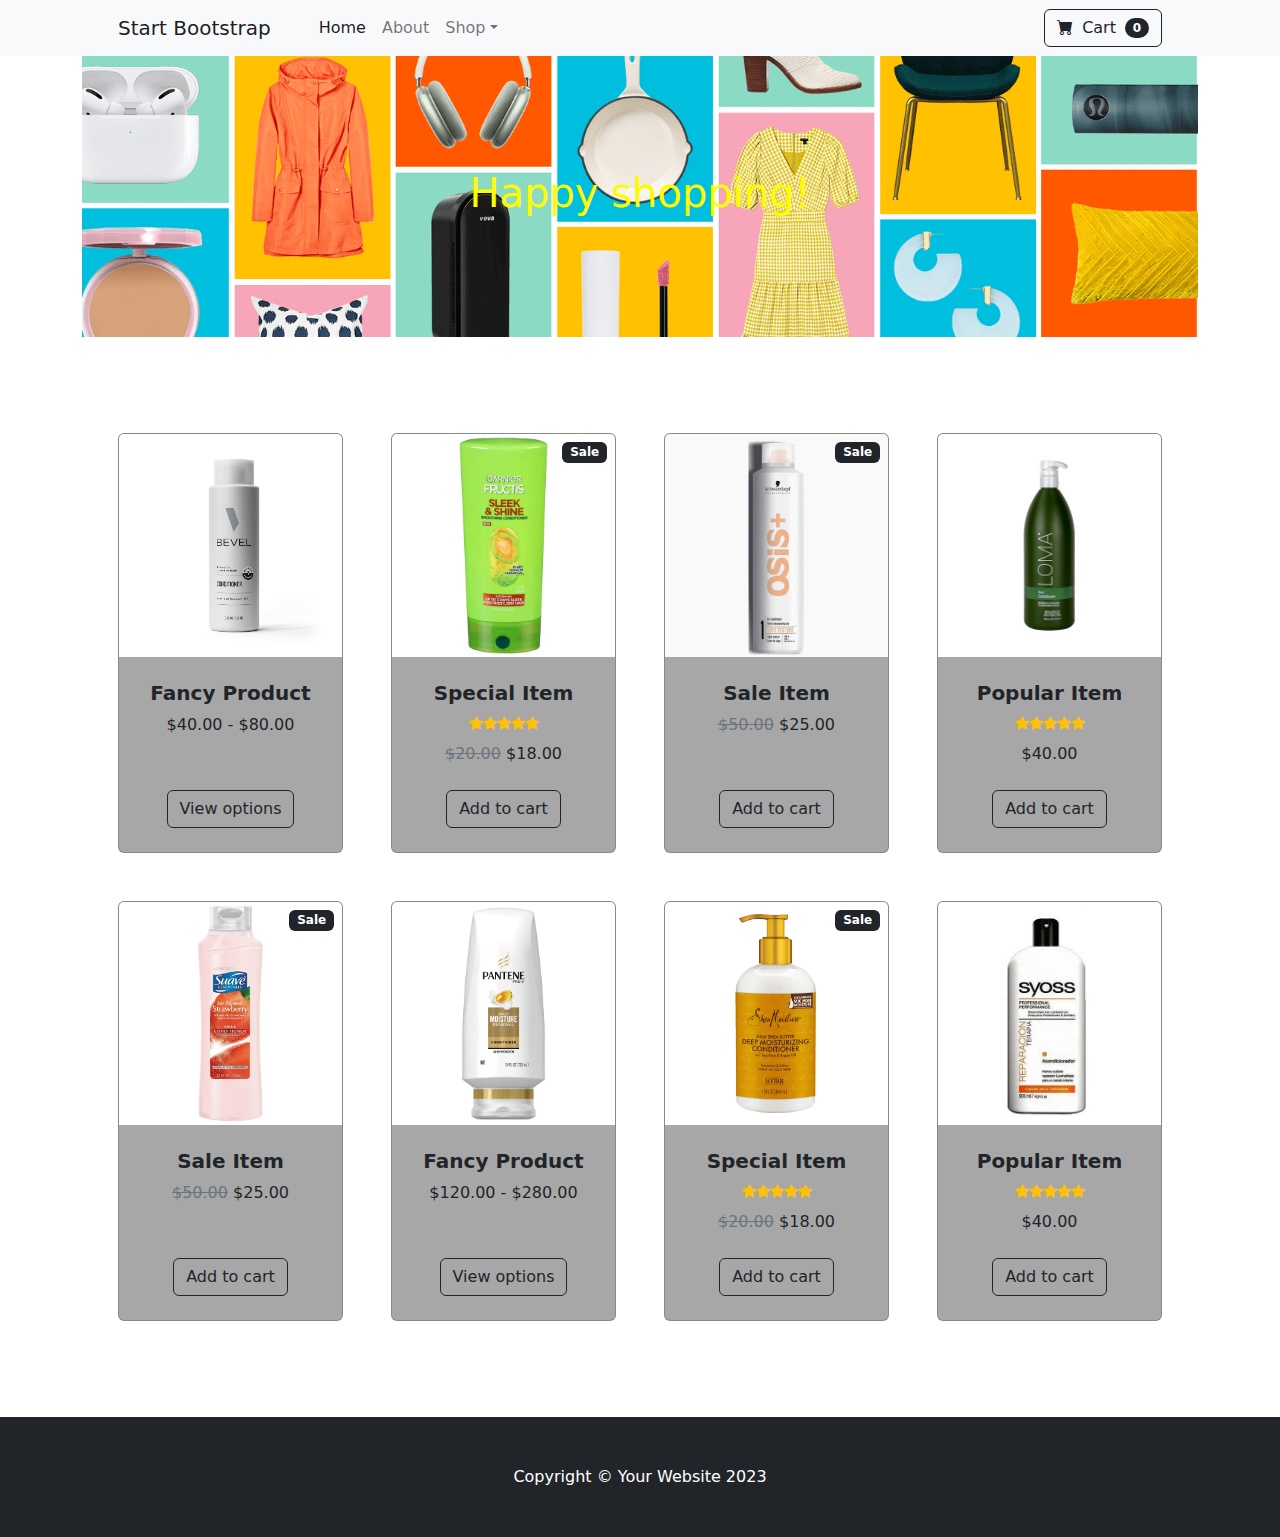
==== index.html @ f8e477b7 "reorganize folder & image names" ====
<!DOCTYPE html>
<html lang="en">
    <head>
        <meta charset="utf-8" />
        <meta name="viewport" content="width=device-width, initial-scale=1, shrink-to-fit=no" />
        <meta name="description" content="" />
        <meta name="author" content="" />
        <title>Shop Homepage - Start Bootstrap Template</title>
        <!-- Favicon-->
        <link rel="icon" type="image/x-icon" href="assets/favicon.ico" />
        <!-- Bootstrap icons-->
        <link href="https://cdn.jsdelivr.net/npm/bootstrap-icons@1.5.0/font/bootstrap-icons.css" rel="stylesheet" />
        <!-- Core theme CSS (includes Bootstrap)-->
        <link href="css/styles.css" rel="stylesheet" />
    </head>
    <body>
        <!-- Navigation-->
        <nav class="navbar navbar-expand-lg navbar-light bg-light">
            <div class="container px-4 px-lg-5">
                <a class="navbar-brand" href="#!">Start Bootstrap</a>
                <button class="navbar-toggler" type="button" data-bs-toggle="collapse" data-bs-target="#navbarSupportedContent" aria-controls="navbarSupportedContent" aria-expanded="false" aria-label="Toggle navigation"><span class="navbar-toggler-icon"></span></button>
                <div class="collapse navbar-collapse" id="navbarSupportedContent">
                    <ul class="navbar-nav me-auto mb-2 mb-lg-0 ms-lg-4">
                        <li class="nav-item"><a class="nav-link active" aria-current="page" href="#!">Home</a></li>
                        <li class="nav-item"><a class="nav-link" href="#!">About</a></li>
                        <li class="nav-item dropdown">
                            <a class="nav-link dropdown-toggle" id="navbarDropdown" href="#" role="button" data-bs-toggle="dropdown" aria-expanded="false">Shop</a>
                            <ul class="dropdown-menu" aria-labelledby="navbarDropdown">
                                <li><a class="dropdown-item" href="#">All Products</a></li>
                                <li><hr class="dropdown-divider" /></li>
                                <li><a class="dropdown-item" href="#">Popular Items</a></li>
                                <li><a class="dropdown-item" href="#">New Arrivals</a></li>
                            </ul>
                        </li>
                    </ul>
                    <form class="d-flex">
                        <button class="btn btn-outline-dark" type="submit">
                            <i class="bi-cart-fill me-1"></i>
                            Cart
                            <span class="badge bg-dark text-white ms-1 rounded-pill">0</span>
                        </button>
                    </form>
                </div>
            </div>
        </nav>
        <!-- Header-->
        <!-- <header class="bg-dark py-5">
            <div class="container px-4 px-lg-5 my-5">
                <div class="text-center text-white">
                    <h1 class="display-4 fw-bolder">Shop in style</h1>
                    <p class="lead fw-normal text-white-50 mb-0">With this shop hompeage template</p>
                </div>
            </div>
        </header> -->
        <!-- <div class="jumbotron jumbotron-fluid">
            <div class="container">
                <img src="img/Header_Shopping-37b684dfe72246f5ab192ad5acafbde6.png" alt="Image description" class="img-fluid inverted-img">
            </div>
        </div> -->
        <div class="jumbotron jumbotron-fluid">
            <div class="container position-relative">
                <img src="img/header.png" alt="Image description" class="img-fluid inverted-img">
                <div class="text-overlay position-absolute top-50 start-50 translate-middle">
                    <h1 style="color:rgb(255, 251, 0);">Happy shopping!</h1>
                </div>
            </div>
        </div>
        
        
        
        <!-- Section-->
        <section class="py-5">
            <div class="container px-4 px-lg-5 mt-5">
                <div class="row gx-4 gx-lg-5 row-cols-2 row-cols-md-3 row-cols-xl-4 justify-content-center">
                    <div class="col mb-5">
                        <div class="card h-100">
                            <!-- Product image-->
                            <img class="card-img-top" src="img/bevel.png" alt="..." />
                            <!-- Product details-->
                            <div class="card-body p-4">
                                <div class="text-center">
                                    <!-- Product name-->
                                    <h5 class="fw-bolder">Fancy Product</h5>
                                    <!-- Product price-->
                                    $40.00 - $80.00
                                </div>
                            </div>
                            <!-- Product actions-->
                            <div class="card-footer p-4 pt-0 border-top-0 bg-transparent">
                                <div class="text-center"><a class="btn btn-outline-dark mt-auto" href="#">View options</a></div>
                            </div>
                        </div>
                    </div>
                    <div class="col mb-5">
                        <div class="card h-100">
                            <!-- Sale badge-->
                            <div class="badge bg-dark text-white position-absolute" style="top: 0.5rem; right: 0.5rem">Sale</div>
                            <!-- Product image-->
                            <img class="card-img-top" src="img/garnier-fructis.webp" alt="..." />
                            <!-- Product details-->
                            <div class="card-body p-4">
                                <div class="text-center">
                                    <!-- Product name-->
                                    <h5 class="fw-bolder">Special Item</h5>
                                    <!-- Product reviews-->
                                    <div class="d-flex justify-content-center small text-warning mb-2">
                                        <div class="bi-star-fill"></div>
                                        <div class="bi-star-fill"></div>
                                        <div class="bi-star-fill"></div>
                                        <div class="bi-star-fill"></div>
                                        <div class="bi-star-fill"></div>
                                    </div>
                                    <!-- Product price-->
                                    <span class="text-muted text-decoration-line-through">$20.00</span>
                                    $18.00
                                </div>
                            </div>
                            <!-- Product actions-->
                            <div class="card-footer p-4 pt-0 border-top-0 bg-transparent">
                                <div class="text-center"><a class="btn btn-outline-dark mt-auto" href="#">Add to cart</a></div>
                            </div>
                        </div>
                    </div>
                    <div class="col mb-5">
                        <div class="card h-100">
                            <!-- Sale badge-->
                            <div class="badge bg-dark text-white position-absolute" style="top: 0.5rem; right: 0.5rem">Sale</div>
                            <!-- Product image-->
                            <img class="card-img-top" src="img/osis.webp" alt="..." />
                            <!-- Product details-->
                            <div class="card-body p-4">
                                <div class="text-center">
                                    <!-- Product name-->
                                    <h5 class="fw-bolder">Sale Item</h5>
                                    <!-- Product price-->
                                    <span class="text-muted text-decoration-line-through">$50.00</span>
                                    $25.00
                                </div>
                            </div>
                            <!-- Product actions-->
                            <div class="card-footer p-4 pt-0 border-top-0 bg-transparent">
                                <div class="text-center"><a class="btn btn-outline-dark mt-auto" href="#">Add to cart</a></div>
                            </div>
                        </div>
                    </div>
                    <div class="col mb-5">
                        <div class="card h-100">
                            <!-- Product image-->
                            <img class="card-img-top" src="img/Loma.webp" alt="..." />
                            <!-- Product details-->
                            <div class="card-body p-4">
                                <div class="text-center">
                                    <!-- Product name-->
                                    <h5 class="fw-bolder">Popular Item</h5>
                                    <!-- Product reviews-->
                                    <div class="d-flex justify-content-center small text-warning mb-2">
                                        <div class="bi-star-fill"></div>
                                        <div class="bi-star-fill"></div>
                                        <div class="bi-star-fill"></div>
                                        <div class="bi-star-fill"></div>
                                        <div class="bi-star-fill"></div>
                                    </div>
                                    <!-- Product price-->
                                    $40.00
                                </div>
                            </div>
                            <!-- Product actions-->
                            <div class="card-footer p-4 pt-0 border-top-0 bg-transparent">
                                <div class="text-center"><a class="btn btn-outline-dark mt-auto" href="#">Add to cart</a></div>
                            </div>
                        </div>
                    </div>
                    <div class="col mb-5">
                        <div class="card h-100">
                            <!-- Sale badge-->
                            <div class="badge bg-dark text-white position-absolute" style="top: 0.5rem; right: 0.5rem">Sale</div>
                            <!-- Product image-->
                            <img class="card-img-top" src="img/Suave.webp" alt="..." />
                            <!-- Product details-->
                            <div class="card-body p-4">
                                <div class="text-center">
                                    <!-- Product name-->
                                    <h5 class="fw-bolder">Sale Item</h5>
                                    <!-- Product price-->
                                    <span class="text-muted text-decoration-line-through">$50.00</span>
                                    $25.00
                                </div>
                            </div>
                            <!-- Product actions-->
                            <div class="card-footer p-4 pt-0 border-top-0 bg-transparent">
                                <div class="text-center"><a class="btn btn-outline-dark mt-auto" href="#">Add to cart</a></div>
                            </div>
                        </div>
                    </div>
                    <div class="col mb-5">
                        <div class="card h-100">
                            <!-- Product image-->
                            <img class="card-img-top" src="img/pantene.jpg" alt="..." />
                            <!-- Product details-->
                            <div class="card-body p-4">
                                <div class="text-center">
                                    <!-- Product name-->
                                    <h5 class="fw-bolder">Fancy Product</h5>
                                    <!-- Product price-->
                                    $120.00 - $280.00
                                </div>
                            </div>
                            <!-- Product actions-->
                            <div class="card-footer p-4 pt-0 border-top-0 bg-transparent">
                                <div class="text-center"><a class="btn btn-outline-dark mt-auto" href="#">View options</a></div>
                            </div>
                        </div>
                    </div>
                    <div class="col mb-5">
                        <div class="card h-100">
                            <!-- Sale badge-->
                            <div class="badge bg-dark text-white position-absolute" style="top: 0.5rem; right: 0.5rem">Sale</div>
                            <!-- Product image-->
                            <img class="card-img-top" src="img/shea-moisture.jpg" alt="..." />
                            <!-- Product details-->
                            <div class="card-body p-4">
                                <div class="text-center">
                                    <!-- Product name-->
                                    <h5 class="fw-bolder">Special Item</h5>
                                    <!-- Product reviews-->
                                    <div class="d-flex justify-content-center small text-warning mb-2">
                                        <div class="bi-star-fill"></div>
                                        <div class="bi-star-fill"></div>
                                        <div class="bi-star-fill"></div>
                                        <div class="bi-star-fill"></div>
                                        <div class="bi-star-fill"></div>
                                    </div>
                                    <!-- Product price-->
                                    <span class="text-muted text-decoration-line-through">$20.00</span>
                                    $18.00
                                </div>
                            </div>
                            <!-- Product actions-->
                            <div class="card-footer p-4 pt-0 border-top-0 bg-transparent">
                                <div class="text-center"><a class="btn btn-outline-dark mt-auto" href="#">Add to cart</a></div>
                            </div>
                        </div>
                    </div>
                    <div class="col mb-5">
                        <div class="card h-100">
                            <!-- Product image-->
                            <img class="card-img-top" src="img/syoss.webp" alt="..." />
                            <!-- Product details-->
                            <div class="card-body p-4">
                                <div class="text-center">
                                    <!-- Product name-->
                                    <h5 class="fw-bolder">Popular Item</h5>
                                    <!-- Product reviews-->
                                    <div class="d-flex justify-content-center small text-warning mb-2">
                                        <div class="bi-star-fill"></div>
                                        <div class="bi-star-fill"></div>
                                        <div class="bi-star-fill"></div>
                                        <div class="bi-star-fill"></div>
                                        <div class="bi-star-fill"></div>
                                    </div>
                                    <!-- Product price-->
                                    $40.00
                                </div>
                            </div>
                            <!-- Product actions-->
                            <div class="card-footer p-4 pt-0 border-top-0 bg-transparent">
                                <div class="text-center"><a class="btn btn-outline-dark mt-auto" href="#">Add to cart</a></div>
                            </div>
                        </div>
                    </div>
                </div>
            </div>
        </section>
        <!-- Footer-->
        <footer class="py-5 bg-dark">
            <div class="container"><p class="m-0 text-center text-white">Copyright &copy; Your Website 2023</p></div>
        </footer>
        <!-- Bootstrap core JS-->
        <script src="https://cdn.jsdelivr.net/npm/bootstrap@5.2.3/dist/js/bootstrap.bundle.min.js"></script>
        <!-- Core theme JS-->
        <script src="js/scripts.js"></script>
    </body>
</html>
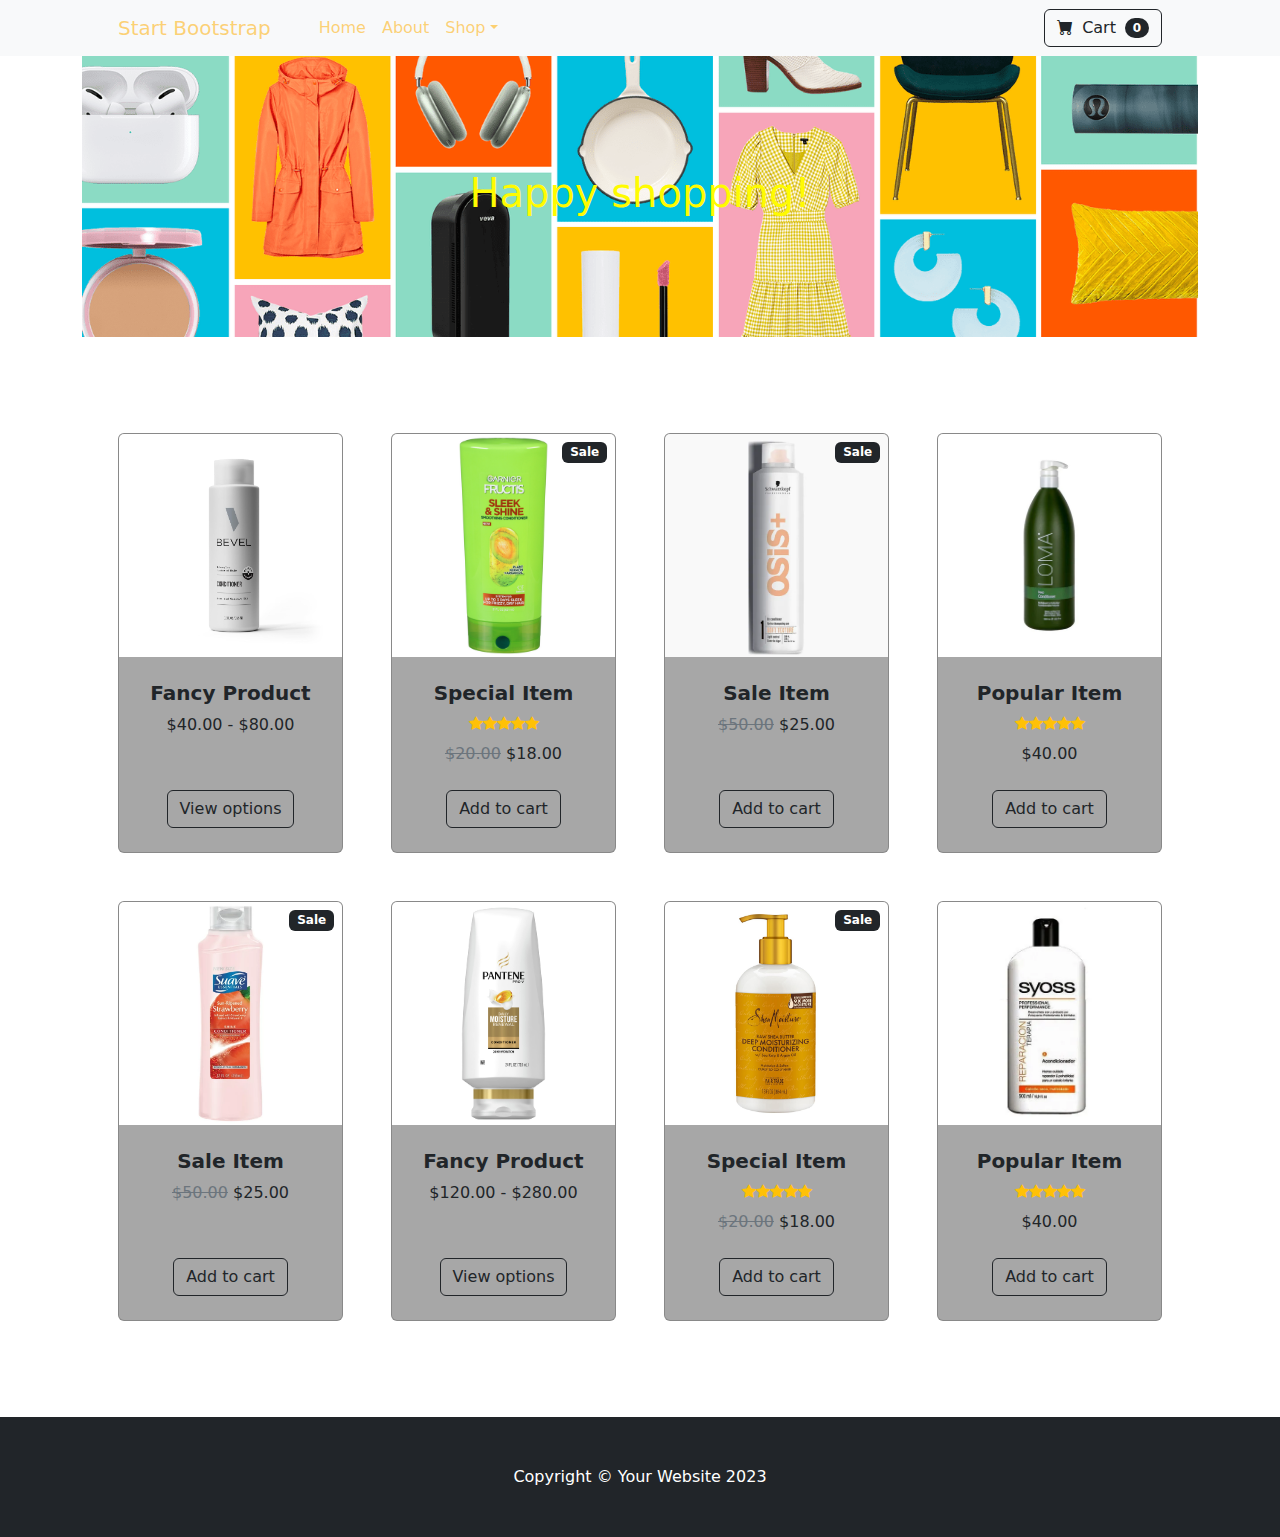
==== commit 3738c684: "Content Added" ====
--- a/index.html
+++ b/index.html
@@ -22,14 +22,14 @@
                 <div class="collapse navbar-collapse" id="navbarSupportedContent">
                     <ul class="navbar-nav me-auto mb-2 mb-lg-0 ms-lg-4">
                         <li class="nav-item"><a class="nav-link active" aria-current="page" href="#!">Home</a></li>
-                        <li class="nav-item"><a class="nav-link" href="#!">About</a></li>
+                        <li class="nav-item"><a class="nav-link" href="about.html">About</a></li>
                         <li class="nav-item dropdown">
                             <a class="nav-link dropdown-toggle" id="navbarDropdown" href="#" role="button" data-bs-toggle="dropdown" aria-expanded="false">Shop</a>
                             <ul class="dropdown-menu" aria-labelledby="navbarDropdown">
-                                <li><a class="dropdown-item" href="#">All Products</a></li>
+                                <li><a class="dropdown-item" href="#all-products">All Products</a></li>
                                 <li><hr class="dropdown-divider" /></li>
-                                <li><a class="dropdown-item" href="#">Popular Items</a></li>
-                                <li><a class="dropdown-item" href="#">New Arrivals</a></li>
+                                <li><a class="dropdown-item" href="#popular-items">Popular Items</a></li>
+                                <li><a class="dropdown-item" href="#new-arrivals">New Arrivals</a></li>
                             </ul>
                         </li>
                     </ul>
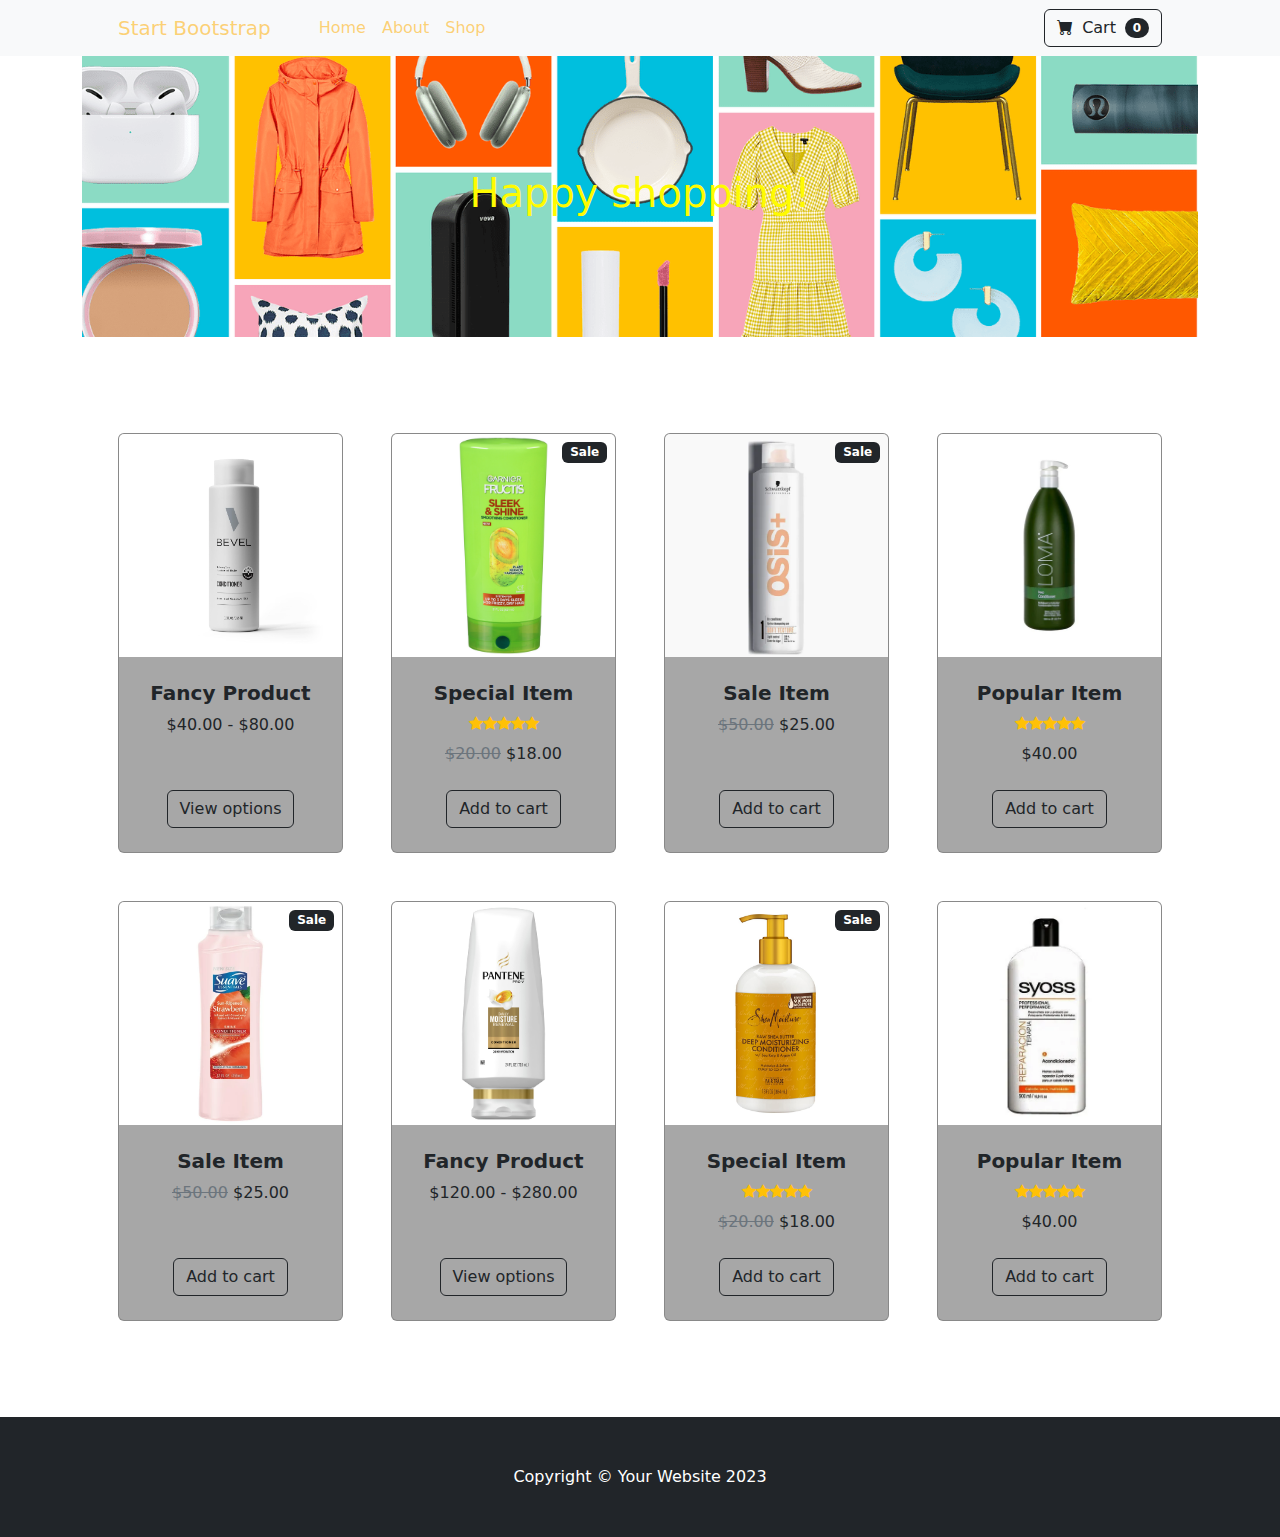
==== commit 5ab9ec61: "zxcvzxcv" ====
--- a/index.html
+++ b/index.html
@@ -23,14 +23,7 @@
                     <ul class="navbar-nav me-auto mb-2 mb-lg-0 ms-lg-4">
                         <li class="nav-item"><a class="nav-link active" aria-current="page" href="#!">Home</a></li>
                         <li class="nav-item"><a class="nav-link" href="about.html">About</a></li>
-                        <li class="nav-item dropdown">
-                            <a class="nav-link dropdown-toggle" id="navbarDropdown" href="#" role="button" data-bs-toggle="dropdown" aria-expanded="false">Shop</a>
-                            <ul class="dropdown-menu" aria-labelledby="navbarDropdown">
-                                <li><a class="dropdown-item" href="#all-products">All Products</a></li>
-                                <li><hr class="dropdown-divider" /></li>
-                                <li><a class="dropdown-item" href="#popular-items">Popular Items</a></li>
-                                <li><a class="dropdown-item" href="#new-arrivals">New Arrivals</a></li>
-                            </ul>
+                        <li class="nav-item"><a class="nav-link" href="shop.html">Shop</a></li>                      
                         </li>
                     </ul>
                     <form class="d-flex">
